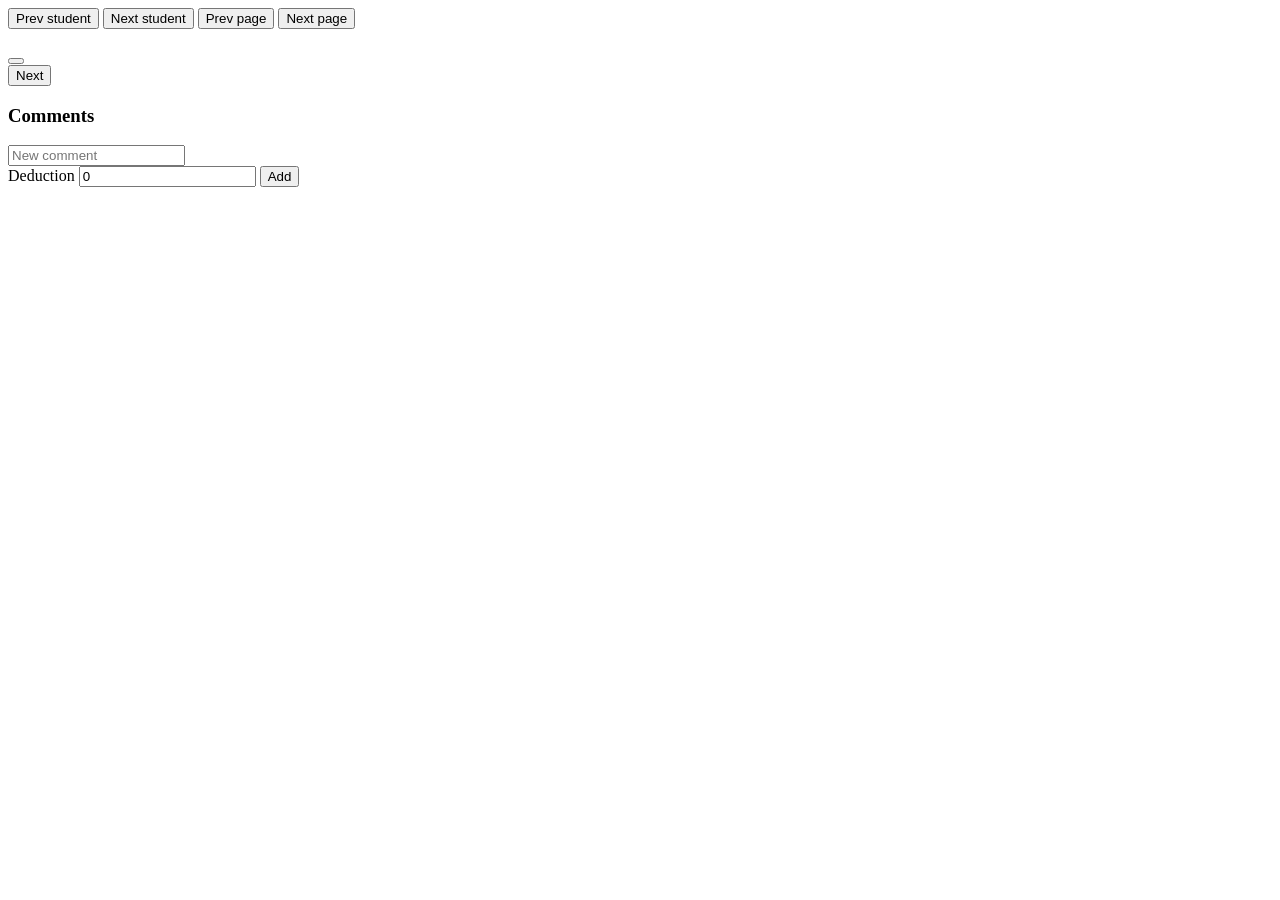
==== static/grade.html @ 731e3969 "Add frontend: courses, assignment setup, name matching, grading, results Plain HTML/CSS/vanilla JS, " ====
<!doctype html>
<html lang="en">
<head>
<meta charset="utf-8">
<meta name="viewport" content="width=device-width, initial-scale=1">
<title>Grade</title>
<link rel="icon" href="data:,">
<link rel="stylesheet" href="/vendor/katex/katex.min.css">
<link rel="stylesheet" href="/css/style.css">
<script src="/vendor/katex/katex.min.js" defer></script>
<script src="/js/common.js" defer></script>
<script src="/js/grade.js" defer></script>
</head>
<body class="app">
<header id="top"></header>
<div class="toolbar">
  <div id="tabs" class="tabs"></div>
  <span class="spacer"></span>
  <span id="progress" class="muted"></span>
</div>
<div class="toolbar">
  <button id="prev-sub">Prev student</button>
  <span id="student" class="student"></span>
  <span id="position" class="muted"></span>
  <button id="next-sub">Next student</button>
  <span id="notice" class="notice"></span>
  <span class="spacer"></span>
  <button id="prev-page">Prev page</button>
  <span id="page-label" class="muted"></span>
  <button id="next-page">Next page</button>
</div>
<div class="workspace">
  <div class="viewer">
    <div class="sheet" id="sheet"><img id="page" alt="" draggable="false"></div>
  </div>
  <aside class="sidebar">
    <div class="score-row">
      <span id="score" class="score"></span>
      <button id="graded-state" class="graded-state"></button>
    </div>
    <button id="next" class="primary wide">Next</button>
    <h3>Comments</h3>
    <ol id="comments" class="comment-list"></ol>
    <form id="new-comment" class="comment-form" style="margin-top: 10px">
      <input type="text" id="nc-text" placeholder="New comment" autocomplete="off" spellcheck="false">
      <div id="nc-preview" class="preview"></div>
      <div class="row">
        <label>Deduction <input type="number" id="nc-ded" min="0" step="any" value="0"></label>
        <span class="spacer"></span>
        <button class="primary">Add</button>
      </div>
    </form>
  </aside>
</div>
</body>
</html>
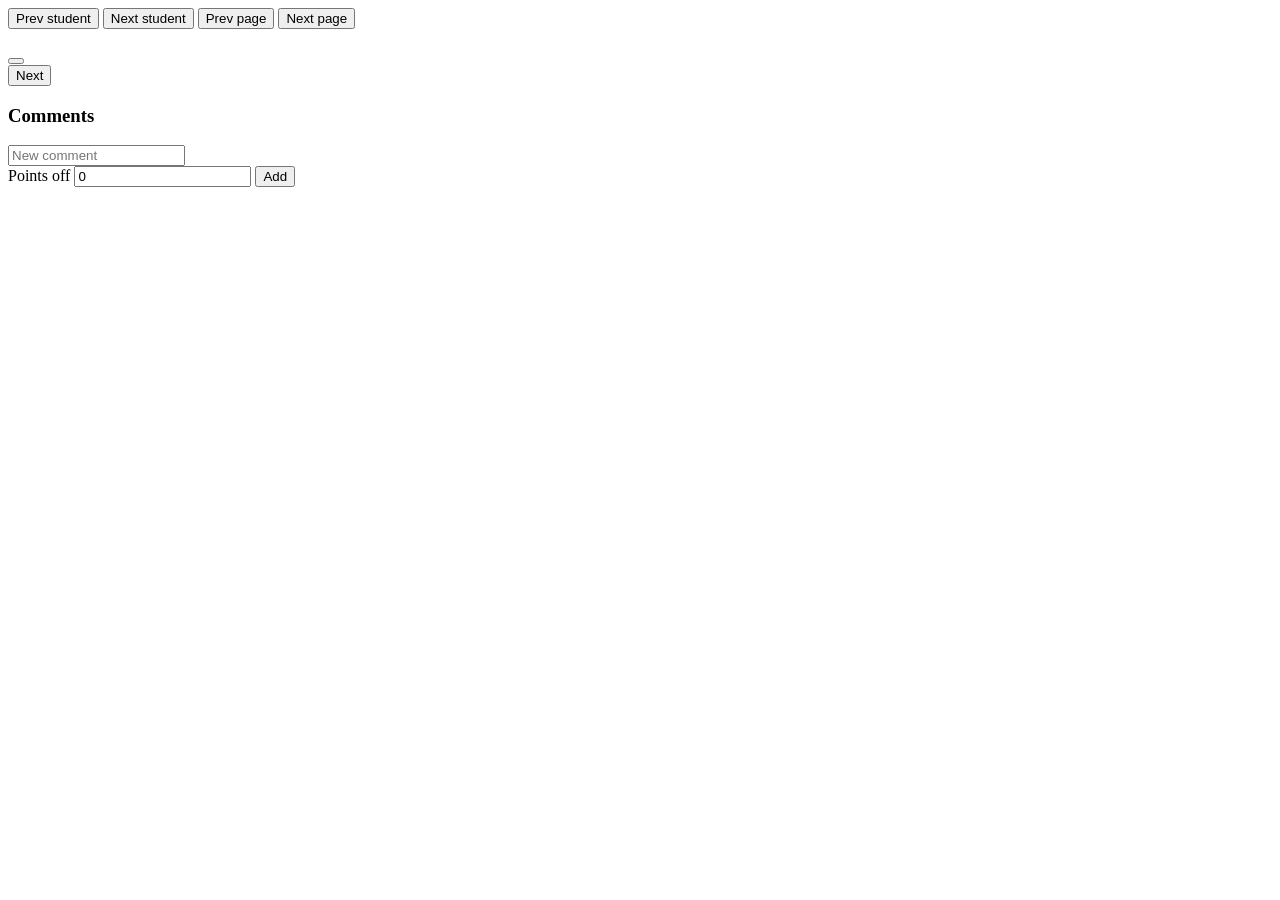
==== commit 52fa0d91: "Let a comment give points as well as take them Bonus questions need a comment that adds points. "Poi" ====
--- a/static/grade.html
+++ b/static/grade.html
@@ -16,7 +16,6 @@
 <div class="toolbar">
   <div id="tabs" class="tabs"></div>
   <span class="spacer"></span>
-  <span id="progress" class="muted"></span>
 </div>
 <div class="toolbar">
   <button id="prev-sub">Prev student</button>
@@ -45,7 +44,7 @@
       <input type="text" id="nc-text" placeholder="New comment" autocomplete="off" spellcheck="false">
       <div id="nc-preview" class="preview"></div>
       <div class="row">
-        <label>Deduction <input type="number" id="nc-ded" min="0" step="any" value="0"></label>
+        <label title="Points taken off. A negative number gives points instead, for bonus questions.">Points off <input type="number" id="nc-ded" step="any" value="0"></label>
         <span class="spacer"></span>
         <button class="primary">Add</button>
       </div>
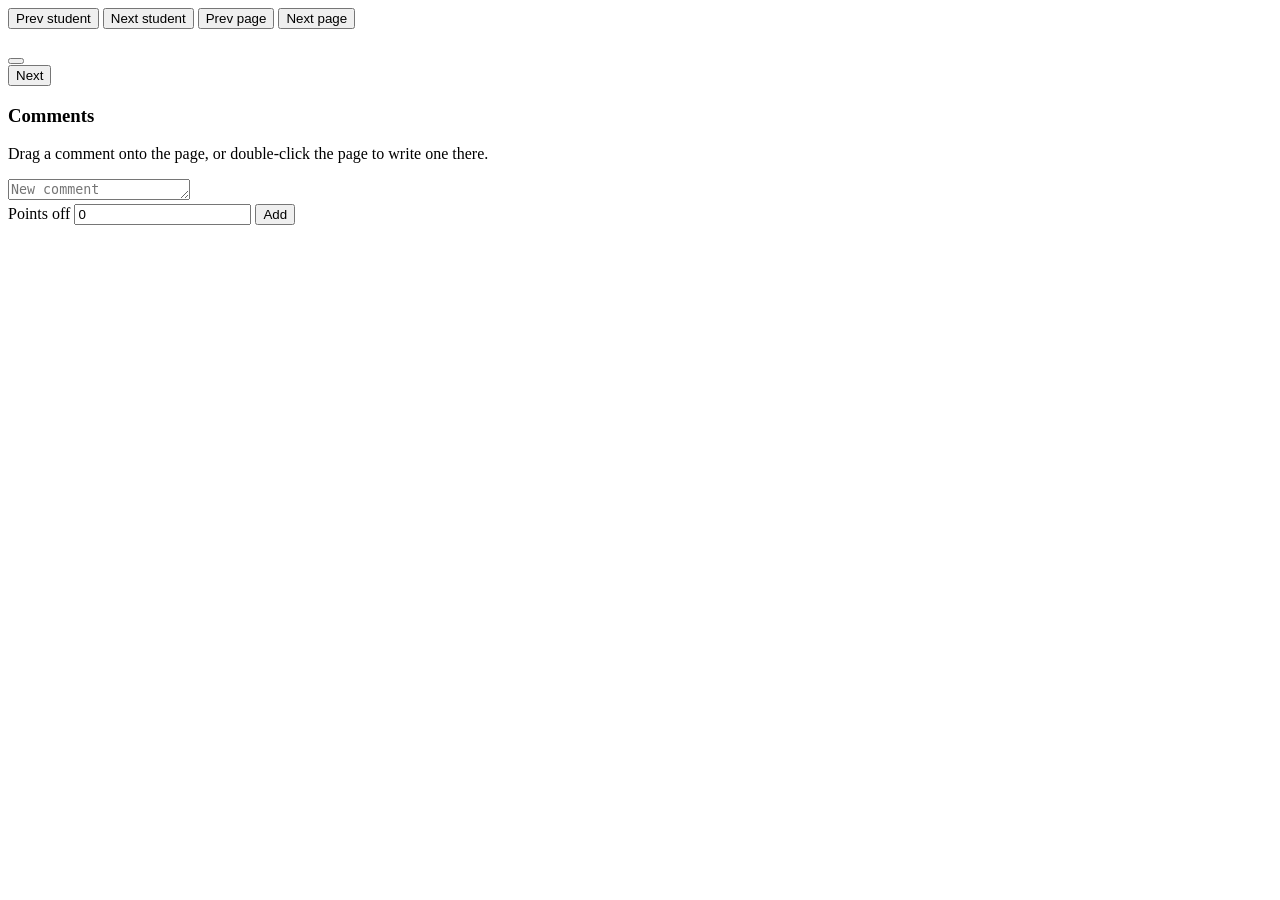
==== commit 4442c492: "Put a comment on a test only by dragging or double-clicking A comment used to land on a page three w" ====
--- a/static/grade.html
+++ b/static/grade.html
@@ -21,16 +21,22 @@
   <button id="prev-sub">Prev student</button>
   <span id="student" class="student"></span>
   <span id="position" class="muted"></span>
+  <span id="anonymous" class="muted" hidden title="Names are hidden for this assignment, and the tests come up in scan order">Anonymous</span>
   <button id="next-sub">Next student</button>
   <span id="notice" class="notice"></span>
   <span class="spacer"></span>
   <button id="prev-page">Prev page</button>
   <span id="page-label" class="muted"></span>
   <button id="next-page">Next page</button>
+  <button id="answer-key" hidden>Answer key</button>
 </div>
-<div class="workspace">
+<div class="workspace" id="workspace">
   <div class="viewer">
     <div class="sheet" id="sheet"><img id="page" alt="" draggable="false"></div>
+  </div>
+  <div class="viewer key-viewer" id="key-viewer" hidden>
+    <div class="key-head">Answer key</div>
+    <div id="key-pages"></div>
   </div>
   <aside class="sidebar">
     <div class="score-row">
@@ -39,9 +45,10 @@
     </div>
     <button id="next" class="primary wide">Next</button>
     <h3>Comments</h3>
+    <p class="hint muted">Drag a comment onto the page, or double-click the page to write one there.</p>
     <ol id="comments" class="comment-list"></ol>
     <form id="new-comment" class="comment-form" style="margin-top: 10px">
-      <input type="text" id="nc-text" placeholder="New comment" autocomplete="off" spellcheck="false">
+      <textarea id="nc-text" rows="1" placeholder="New comment" autocomplete="off" spellcheck="false"></textarea>
       <div id="nc-preview" class="preview"></div>
       <div class="row">
         <label title="Points taken off. A negative number gives points instead, for bonus questions.">Points off <input type="number" id="nc-ded" step="any" value="0"></label>
